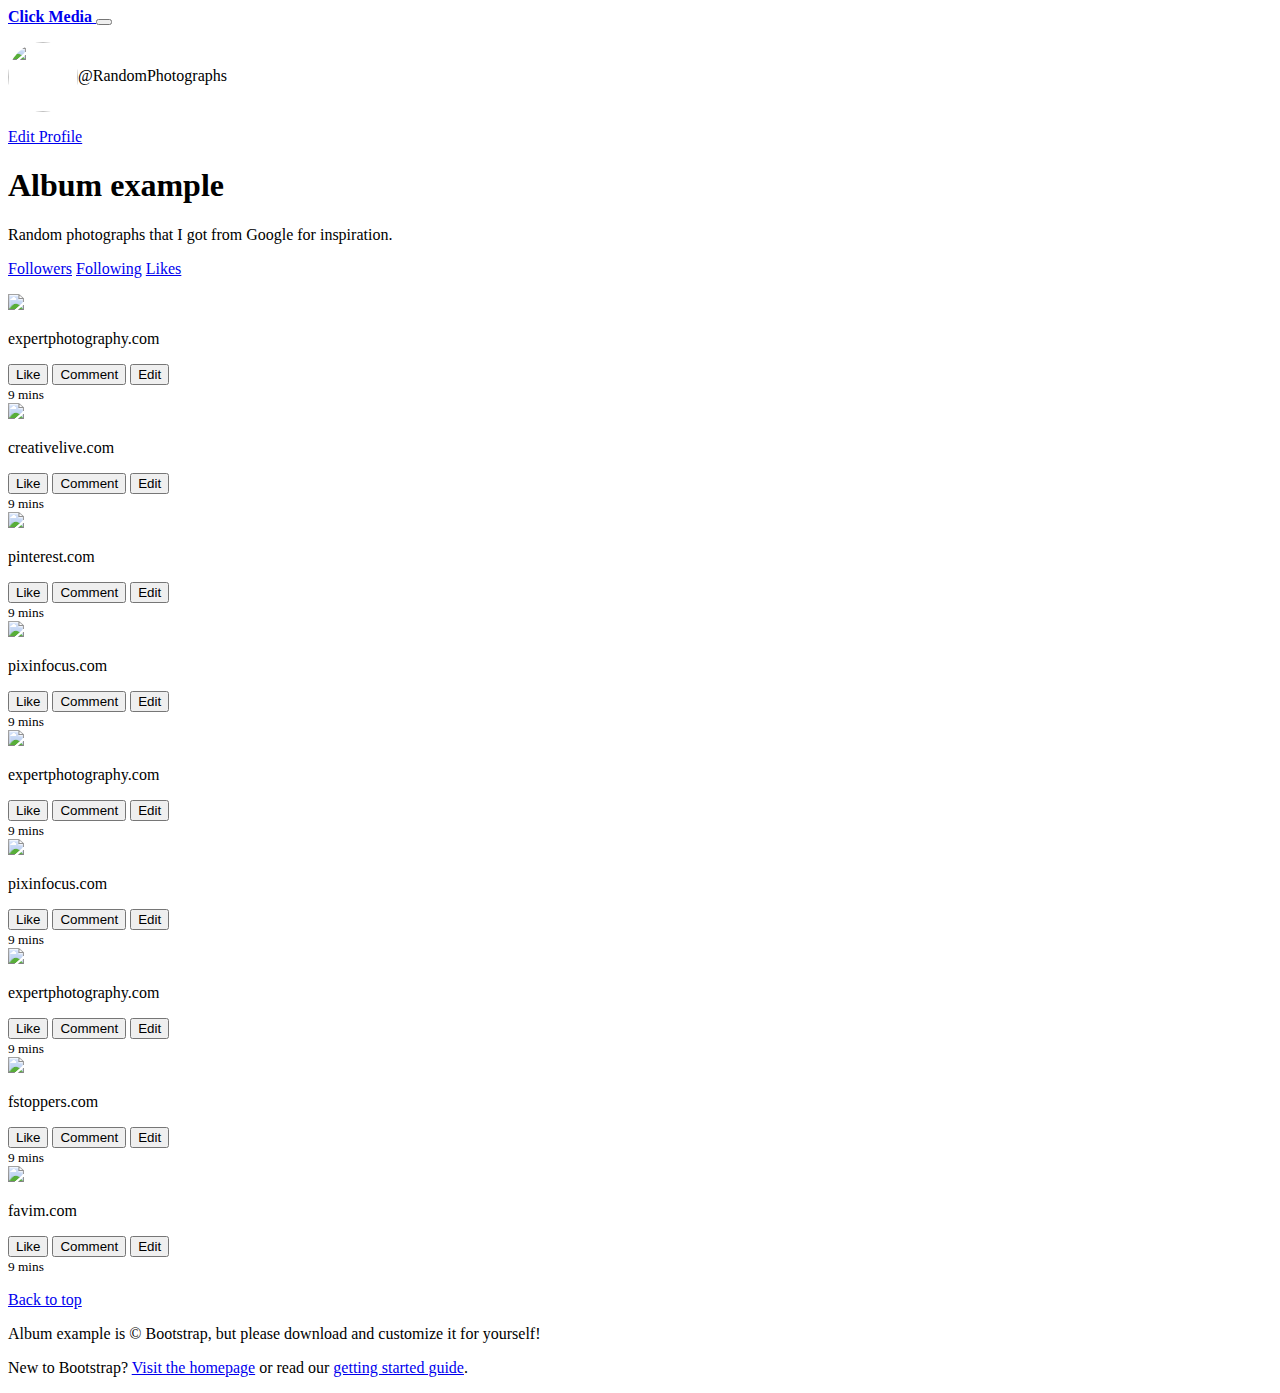
==== socmedp/socmedpcreate.html @ df3805c6 "Update socmedpcreate.html" ====
<!DOCTYPE html>
<!-- saved from url=(0050)https://getbootstrap.com/docs/4.5/examples/album/# -->
<html lang="en">
	<head>
		<meta http-equiv="Content-Type" content="text/html; charset=UTF-8">
    	<meta name="viewport" content="width=device-width, initial-scale=1, shrink-to-fit=no">
		<link href="https://ZennithYattare.github.io/socmedp/css/bootstrap.min.css" rel="stylesheet">
		<style>
			.bd-placeholder-img 
			{
				font-size: 1.125rem;
				text-anchor: middle;
				-webkit-user-select: none;
				-moz-user-select: none;
				-ms-user-select: none;
				user-select: none;
			}

			@media (min-width: 768px) 
			{
				.bd-placeholder-img-lg 
				{
					font-size: 3.5rem;
				}
			}
			.borderimage
			{
				border-radius: 50%!important;
			}
		</style>

<link href="https://ZennithYattare.github.io/socmedp/css/album.css" rel="stylesheet">
	</head>
  <body>
  </div>
  <div class="navbar navbar-dark bg-dark shadow-sm">
    <div class="container d-flex justify-content-between">
      <a href="https://getbootstrap.com/docs/4.5/examples/album/#" class="navbar-brand d-flex align-items-center">
        <strong>Click Media</strong>
      </a>
      <button class="navbar-toggler collapsed" type="button" data-toggle="collapse" data-target="#navbarHeader" aria-controls="navbarHeader" aria-expanded="false" aria-label="Toggle navigation">
        <span class="navbar-toggler-icon"></span>
      </button>
    </div>
  </div>
</header>

<main role="main">

  <section class="jumbotron text-center">
    <div class="container">
      <p><img class="borderimage mr-2" src="https://ZennithYattare.github.io/socmedp/images/cat.jpg" width="70" height="70" style="vertical-align:middle">@RandomPhotographs</p>	    
      <p>
        <a href="https://getbootstrap.com/docs/4.5/examples/album/#" class="btn btn-primary my-2">Edit Profile</a>
      </p> 
      <h1>Album example</h1>
      <p class="lead text-muted">Random photographs that I got from Google for inspiration.</p>
      <p>
         <a href="https://getbootstrap.com/docs/4.5/examples/album/#" class="btn btn-secondary my-2">Followers</a>
         <a href="https://getbootstrap.com/docs/4.5/examples/album/#" class="btn btn-secondary my-2">Following</a>
         <a href="https://getbootstrap.com/docs/4.5/examples/album/#" class="btn btn-secondary my-2">Likes</a>
      </p>
    </div>
  </section>

  <div class="album py-5 bg-light">
    <div class="container">

      <div class="row">
        <div class="col-md-4">
          <div class="card mb-4 shadow-sm">
            <img src="https://drive.google.com/thumbnail?id=1Z4MCaLCmN-KM7TWzVC6ep9P2SIWOM25d">
            <div class="card-body">
              <p class="card-text">expertphotography.com</p>
              <div class="d-flex justify-content-between align-items-center">
                <div class="btn-group">
                  <button type="button" class="btn btn-sm btn-outline-secondary">Like</button>
                  <button type="button" class="btn btn-sm btn-outline-secondary">Comment</button>
                  <button type="button" class="btn btn-sm btn-outline-secondary">Edit</button>
                </div>
                <small class="text-muted">9 mins</small>
              </div>
            </div>
          </div>
        </div>
        <div class="col-md-4">
          <div class="card mb-4 shadow-sm">
             <img src="https://drive.google.com/thumbnail?id=1ln7F458Y2n1d402YDNzf7BSQOJLTUqEK">
            <div class="card-body">
              <p class="card-text">creativelive.com</p>
              <div class="d-flex justify-content-between align-items-center">
                <div class="btn-group">
                  <button type="button" class="btn btn-sm btn-outline-secondary">Like</button>
                  <button type="button" class="btn btn-sm btn-outline-secondary">Comment</button>
                  <button type="button" class="btn btn-sm btn-outline-secondary">Edit</button>
                </div>
                <small class="text-muted">9 mins</small>
              </div>
            </div>
          </div>
        </div>
        <div class="col-md-4">
          <div class="card mb-4 shadow-sm">
            <img src="https://drive.google.com/thumbnail?id=1nmCkiaFQQUEnw0sKA6WJiN_HvvyOZsyU">
            <div class="card-body">
              <p class="card-text">pinterest.com</p>
              <div class="d-flex justify-content-between align-items-center">
                <div class="btn-group">
                  <button type="button" class="btn btn-sm btn-outline-secondary">Like</button>
                  <button type="button" class="btn btn-sm btn-outline-secondary">Comment</button>
                  <button type="button" class="btn btn-sm btn-outline-secondary">Edit</button>
                </div>
                <small class="text-muted">9 mins</small>
              </div>
            </div>
          </div>
        </div>

        <div class="col-md-4">
          <div class="card mb-4 shadow-sm">
            <img src="https://drive.google.com/thumbnail?id=1yqMq5kI4Y2EYdeYE93K3R6QTsBEaWLiG">
            <div class="card-body">
              <p class="card-text">pixinfocus.com</p>
              <div class="d-flex justify-content-between align-items-center">
                <div class="btn-group">
                  <button type="button" class="btn btn-sm btn-outline-secondary">Like</button>
                  <button type="button" class="btn btn-sm btn-outline-secondary">Comment</button>
                  <button type="button" class="btn btn-sm btn-outline-secondary">Edit</button>
                </div>
                <small class="text-muted">9 mins</small>
              </div>
            </div>
          </div>
        </div>
        <div class="col-md-4">
          <div class="card mb-4 shadow-sm">
            <img src="https://drive.google.com/thumbnail?id=1T4wrw8zUQtWNR6bzjuUVWZN1qUu89nm3">
            <div class="card-body">
              <p class="card-text">expertphotography.com</p>
              <div class="d-flex justify-content-between align-items-center">
                <div class="btn-group">
                  <button type="button" class="btn btn-sm btn-outline-secondary">Like</button>
                  <button type="button" class="btn btn-sm btn-outline-secondary">Comment</button>
                  <button type="button" class="btn btn-sm btn-outline-secondary">Edit</button>
                </div>
                <small class="text-muted">9 mins</small>
              </div>
            </div>
          </div>
        </div>
        <div class="col-md-4">
          <div class="card mb-4 shadow-sm">
            <img src="https://drive.google.com/thumbnail?id=1dWngOGj4j5wAnFqO7e16cSnu4hBCpvis">
            <div class="card-body">
              <p class="card-text">pixinfocus.com</p>
              <div class="d-flex justify-content-between align-items-center">
                <div class="btn-group">
                  <button type="button" class="btn btn-sm btn-outline-secondary">Like</button>
                  <button type="button" class="btn btn-sm btn-outline-secondary">Comment</button>
                  <button type="button" class="btn btn-sm btn-outline-secondary">Edit</button>
                </div>
                <small class="text-muted">9 mins</small>
              </div>
            </div>
          </div>
        </div>

        <div class="col-md-4">
          <div class="card mb-4 shadow-sm">
            <img src="https://drive.google.com/thumbnail?id=1FT_N0lCHP91zkRFxRJ7bOCqSo1TU-Do9">
            <div class="card-body">
              <p class="card-text">expertphotography.com</p>
              <div class="d-flex justify-content-between align-items-center">
                <div class="btn-group">
                  <button type="button" class="btn btn-sm btn-outline-secondary">Like</button>
                  <button type="button" class="btn btn-sm btn-outline-secondary">Comment</button>
                  <button type="button" class="btn btn-sm btn-outline-secondary">Edit</button>
                </div>
                <small class="text-muted">9 mins</small>
              </div>
            </div>
          </div>
        </div>
        <div class="col-md-4">
          <div class="card mb-4 shadow-sm">
            <img src="https://drive.google.com/thumbnail?id=1FLEQAotAFwbRdayMaibCANW3gtIp2xvN">
            <div class="card-body">
              <p class="card-text">fstoppers.com</p>
              <div class="d-flex justify-content-between align-items-center">
                <div class="btn-group">
                  <button type="button" class="btn btn-sm btn-outline-secondary">Like</button>
                  <button type="button" class="btn btn-sm btn-outline-secondary">Comment</button>
                  <button type="button" class="btn btn-sm btn-outline-secondary">Edit</button>
                </div>
                <small class="text-muted">9 mins</small>
              </div>
            </div>
          </div>
        </div>
        <div class="col-md-4">
          <div class="card mb-4 shadow-sm">
            <img src="https://drive.google.com/thumbnail?id=107ndd4iznRBs-WBV_AoanSvYU0ScSSpA">
            <div class="card-body">
              <p class="card-text">favim.com</p>
              <div class="d-flex justify-content-between align-items-center">
                <div class="btn-group">
                  <button type="button" class="btn btn-sm btn-outline-secondary">Like</button>
                  <button type="button" class="btn btn-sm btn-outline-secondary">Comment</button>
                  <button type="button" class="btn btn-sm btn-outline-secondary">Edit</button>
                </div>
                <small class="text-muted">9 mins</small>
              </div>
            </div>
          </div>
        </div>
      </div>
    </div>
  </div>

	</main>

		<footer class="text-muted">
		<div class="container">
		<p class="float-right">
		<a href="https://getbootstrap.com/docs/4.5/examples/album/#">Back to top</a>
		</p>
		<p>Album example is © Bootstrap, but please download and customize it for yourself!</p>
		<p>New to Bootstrap? <a href="https://getbootstrap.com/">Visit the homepage</a> or read our <a href="https://getbootstrap.com/docs/4.5/getting-started/introduction/">getting started guide</a>.</p>
		</div>
		</footer>
	</body>
</html>
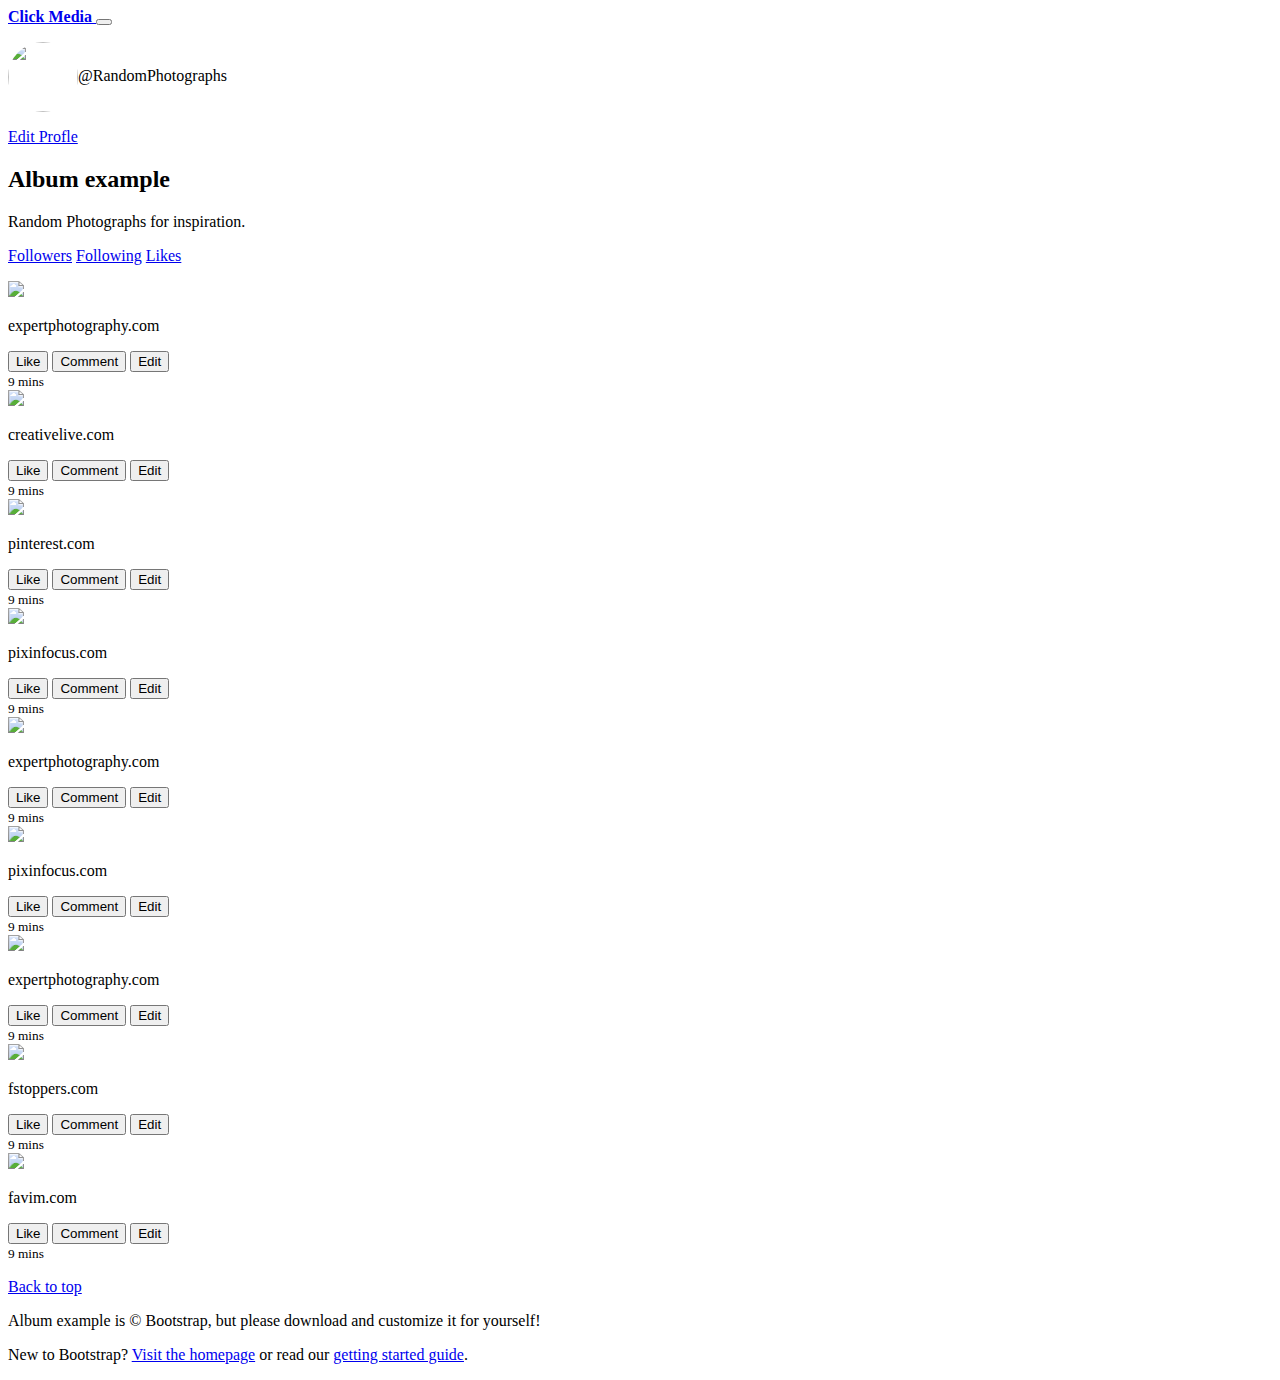
==== commit 81a979fd: "Update socmedpcreate.html" ====
--- a/socmedp/socmedpcreate.html
+++ b/socmedp/socmedpcreate.html
@@ -51,10 +51,10 @@
     <div class="container">
       <p><img class="borderimage mr-2" src="https://ZennithYattare.github.io/socmedp/images/cat.jpg" width="70" height="70" style="vertical-align:middle">@RandomPhotographs</p>	    
       <p>
-        <a href="https://getbootstrap.com/docs/4.5/examples/album/#" class="btn btn-primary my-2">Edit Profile</a>
-      </p> 
-      <h1>Album example</h1>
-      <p class="lead text-muted">Random photographs that I got from Google for inspiration.</p>
+	  <a href="https://getbootstrap.com/docs/4.5/examples/album/#" class="btn btn-secondary my-2">Edit Profle</a>
+	    </p>
+      <h2>Album example</h2>
+      <p class="lead text-muted">Random Photographs for inspiration.</p>
       <p>
          <a href="https://getbootstrap.com/docs/4.5/examples/album/#" class="btn btn-secondary my-2">Followers</a>
          <a href="https://getbootstrap.com/docs/4.5/examples/album/#" class="btn btn-secondary my-2">Following</a>
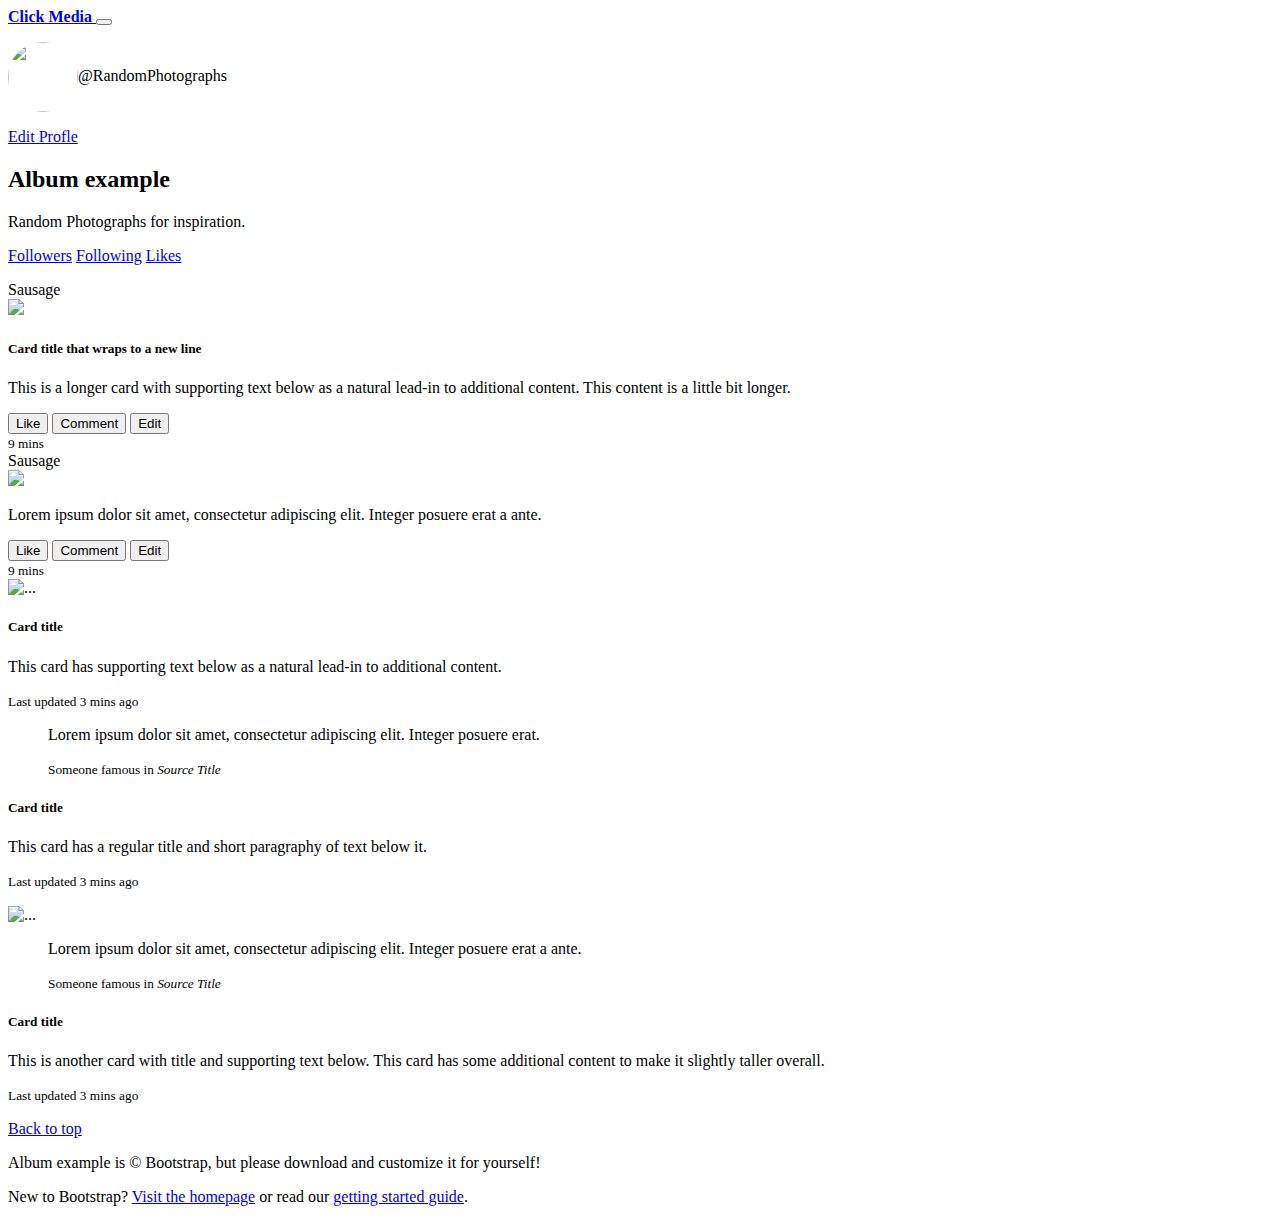
==== commit 30eb9470: "Update socmedpcreate.html" ====
--- a/socmedp/socmedpcreate.html
+++ b/socmedp/socmedpcreate.html
@@ -4,7 +4,7 @@
 	<head>
 		<meta http-equiv="Content-Type" content="text/html; charset=UTF-8">
     	<meta name="viewport" content="width=device-width, initial-scale=1, shrink-to-fit=no">
-		<link href="https://ZennithYattare.github.io/socmedp/css/bootstrap.min.css" rel="stylesheet">
+		<link href="https://ZennithYattare.github.io/socmedp/css/bootstrap.css" rel="stylesheet">
 		<style>
 			.bd-placeholder-img 
 			{
@@ -27,6 +27,19 @@
 			{
 				border-radius: 50%!important;
 			}
+			.image
+			{
+				width: 100%;
+				height: auto;
+			}
+			.img 
+			{
+				height: 100%;
+				width: 100%;
+				max-height: 100vh;
+				max-width: 100vh;
+				object-fit: contain;
+			}
 		</style>
 
 <link href="https://ZennithYattare.github.io/socmedp/css/album.css" rel="stylesheet">
@@ -38,7 +51,7 @@
       <a href="https://getbootstrap.com/docs/4.5/examples/album/#" class="navbar-brand d-flex align-items-center">
         <strong>Click Media</strong>
       </a>
-      <button class="navbar-toggler collapsed" type="button" data-toggle="collapse" data-target="#navbarHeader" aria-controls="navbarHeader" aria-expanded="false" aria-label="Toggle navigation">
+      <button class="navbar-toggler collapsed" type="button">
         <span class="navbar-toggler-icon"></span>
       </button>
     </div>
@@ -63,16 +76,15 @@
     </div>
   </section>
 
-  <div class="album py-5 bg-light">
-    <div class="container">
-
-      <div class="row">
-        <div class="col-md-4">
-          <div class="card mb-4 shadow-sm">
-            <img src="https://drive.google.com/thumbnail?id=1Z4MCaLCmN-KM7TWzVC6ep9P2SIWOM25d">
-            <div class="card-body">
-              <p class="card-text">expertphotography.com</p>
-              <div class="d-flex justify-content-between align-items-center">
+	<div class="container">
+	<div class="card-columns">
+	  <div class="card">
+		<div class="card-header">Sausage</div>
+		<img src="https://images.unsplash.com/photo-1600594772709-2506295453e1?ixlib=rb-1.2.1&ixid=eyJhcHBfaWQiOjEyMDd9&auto=format&fit=crop&w=1073&q=80" class="card-img-top">
+		<div class="card-body">
+		  <h5 class="card-title">Card title that wraps to a new line</h5>
+		  <p class="card-text">This is a longer card with supporting text below as a natural lead-in to additional content. This content is a little bit longer.</p>
+		  <div class="d-flex justify-content-between align-items-center">
                 <div class="btn-group">
                   <button type="button" class="btn btn-sm btn-outline-secondary">Like</button>
                   <button type="button" class="btn btn-sm btn-outline-secondary">Comment</button>
@@ -80,15 +92,14 @@
                 </div>
                 <small class="text-muted">9 mins</small>
               </div>
-            </div>
-          </div>
-        </div>
-        <div class="col-md-4">
-          <div class="card mb-4 shadow-sm">
-             <img src="https://drive.google.com/thumbnail?id=1ln7F458Y2n1d402YDNzf7BSQOJLTUqEK">
-            <div class="card-body">
-              <p class="card-text">creativelive.com</p>
-              <div class="d-flex justify-content-between align-items-center">
+		</div>
+	  </div>
+	  <div class="card">
+	  <div class="card-header">Sausage</div>
+	  <img src="https://images.unsplash.com/photo-1600517928335-ed72d9459b10?ixlib=rb-1.2.1&ixid=eyJhcHBfaWQiOjEyMDd9&auto=format&fit=crop&w=1053&q=80" class="card-img-top">
+		<div class="card-body">
+		  <p class="card-text">Lorem ipsum dolor sit amet, consectetur adipiscing elit. Integer posuere erat a ante.</p>
+		  <div class="d-flex justify-content-between align-items-center">
                 <div class="btn-group">
                   <button type="button" class="btn btn-sm btn-outline-secondary">Like</button>
                   <button type="button" class="btn btn-sm btn-outline-secondary">Comment</button>
@@ -96,127 +107,55 @@
                 </div>
                 <small class="text-muted">9 mins</small>
               </div>
-            </div>
-          </div>
-        </div>
-        <div class="col-md-4">
-          <div class="card mb-4 shadow-sm">
-            <img src="https://drive.google.com/thumbnail?id=1nmCkiaFQQUEnw0sKA6WJiN_HvvyOZsyU">
-            <div class="card-body">
-              <p class="card-text">pinterest.com</p>
-              <div class="d-flex justify-content-between align-items-center">
-                <div class="btn-group">
-                  <button type="button" class="btn btn-sm btn-outline-secondary">Like</button>
-                  <button type="button" class="btn btn-sm btn-outline-secondary">Comment</button>
-                  <button type="button" class="btn btn-sm btn-outline-secondary">Edit</button>
-                </div>
-                <small class="text-muted">9 mins</small>
-              </div>
-            </div>
-          </div>
-        </div>
-
-        <div class="col-md-4">
-          <div class="card mb-4 shadow-sm">
-            <img src="https://drive.google.com/thumbnail?id=1yqMq5kI4Y2EYdeYE93K3R6QTsBEaWLiG">
-            <div class="card-body">
-              <p class="card-text">pixinfocus.com</p>
-              <div class="d-flex justify-content-between align-items-center">
-                <div class="btn-group">
-                  <button type="button" class="btn btn-sm btn-outline-secondary">Like</button>
-                  <button type="button" class="btn btn-sm btn-outline-secondary">Comment</button>
-                  <button type="button" class="btn btn-sm btn-outline-secondary">Edit</button>
-                </div>
-                <small class="text-muted">9 mins</small>
-              </div>
-            </div>
-          </div>
-        </div>
-        <div class="col-md-4">
-          <div class="card mb-4 shadow-sm">
-            <img src="https://drive.google.com/thumbnail?id=1T4wrw8zUQtWNR6bzjuUVWZN1qUu89nm3">
-            <div class="card-body">
-              <p class="card-text">expertphotography.com</p>
-              <div class="d-flex justify-content-between align-items-center">
-                <div class="btn-group">
-                  <button type="button" class="btn btn-sm btn-outline-secondary">Like</button>
-                  <button type="button" class="btn btn-sm btn-outline-secondary">Comment</button>
-                  <button type="button" class="btn btn-sm btn-outline-secondary">Edit</button>
-                </div>
-                <small class="text-muted">9 mins</small>
-              </div>
-            </div>
-          </div>
-        </div>
-        <div class="col-md-4">
-          <div class="card mb-4 shadow-sm">
-            <img src="https://drive.google.com/thumbnail?id=1dWngOGj4j5wAnFqO7e16cSnu4hBCpvis">
-            <div class="card-body">
-              <p class="card-text">pixinfocus.com</p>
-              <div class="d-flex justify-content-between align-items-center">
-                <div class="btn-group">
-                  <button type="button" class="btn btn-sm btn-outline-secondary">Like</button>
-                  <button type="button" class="btn btn-sm btn-outline-secondary">Comment</button>
-                  <button type="button" class="btn btn-sm btn-outline-secondary">Edit</button>
-                </div>
-                <small class="text-muted">9 mins</small>
-              </div>
-            </div>
-          </div>
-        </div>
-
-        <div class="col-md-4">
-          <div class="card mb-4 shadow-sm">
-            <img src="https://drive.google.com/thumbnail?id=1FT_N0lCHP91zkRFxRJ7bOCqSo1TU-Do9">
-            <div class="card-body">
-              <p class="card-text">expertphotography.com</p>
-              <div class="d-flex justify-content-between align-items-center">
-                <div class="btn-group">
-                  <button type="button" class="btn btn-sm btn-outline-secondary">Like</button>
-                  <button type="button" class="btn btn-sm btn-outline-secondary">Comment</button>
-                  <button type="button" class="btn btn-sm btn-outline-secondary">Edit</button>
-                </div>
-                <small class="text-muted">9 mins</small>
-              </div>
-            </div>
-          </div>
-        </div>
-        <div class="col-md-4">
-          <div class="card mb-4 shadow-sm">
-            <img src="https://drive.google.com/thumbnail?id=1FLEQAotAFwbRdayMaibCANW3gtIp2xvN">
-            <div class="card-body">
-              <p class="card-text">fstoppers.com</p>
-              <div class="d-flex justify-content-between align-items-center">
-                <div class="btn-group">
-                  <button type="button" class="btn btn-sm btn-outline-secondary">Like</button>
-                  <button type="button" class="btn btn-sm btn-outline-secondary">Comment</button>
-                  <button type="button" class="btn btn-sm btn-outline-secondary">Edit</button>
-                </div>
-                <small class="text-muted">9 mins</small>
-              </div>
-            </div>
-          </div>
-        </div>
-        <div class="col-md-4">
-          <div class="card mb-4 shadow-sm">
-            <img src="https://drive.google.com/thumbnail?id=107ndd4iznRBs-WBV_AoanSvYU0ScSSpA">
-            <div class="card-body">
-              <p class="card-text">favim.com</p>
-              <div class="d-flex justify-content-between align-items-center">
-                <div class="btn-group">
-                  <button type="button" class="btn btn-sm btn-outline-secondary">Like</button>
-                  <button type="button" class="btn btn-sm btn-outline-secondary">Comment</button>
-                  <button type="button" class="btn btn-sm btn-outline-secondary">Edit</button>
-                </div>
-                <small class="text-muted">9 mins</small>
-              </div>
-            </div>
-          </div>
-        </div>
-      </div>
-    </div>
-  </div>
-
+		</div>
+	  </div>
+	  <div class="card">
+		<img src="https://images.unsplash.com/photo-1600509737644-aa99045ffa18?ixlib=rb-1.2.1&ixid=eyJhcHBfaWQiOjEyMDd9&auto=format&fit=crop&w=634&q=80" class="card-img-top" alt="...">
+		<div class="card-body">
+		  <h5 class="card-title">Card title</h5>
+		  <p class="card-text">This card has supporting text below as a natural lead-in to additional content.</p>
+		  <p class="card-text"><small class="text-muted">Last updated 3 mins ago</small></p>
+		</div>
+	  </div>
+	  <div class="card bg-primary text-white text-center p-3">
+		<blockquote class="blockquote mb-0">
+		  <p>Lorem ipsum dolor sit amet, consectetur adipiscing elit. Integer posuere erat.</p>
+		  <footer class="blockquote-footer text-white">
+			<small>
+			  Someone famous in <cite title="Source Title">Source Title</cite>
+			</small>
+		  </footer>
+		</blockquote>
+	  </div>
+	  <div class="card text-center">
+		<div class="card-body">
+		  <h5 class="card-title">Card title</h5>
+		  <p class="card-text">This card has a regular title and short paragraphy of text below it.</p>
+		  <p class="card-text"><small class="text-muted">Last updated 3 mins ago</small></p>
+		</div>
+	  </div>
+	  <div class="card">
+		<img src="..." class="card-img-top" alt="...">
+	  </div>
+	  <div class="card p-3 text-right">
+		<blockquote class="blockquote mb-0">
+		  <p>Lorem ipsum dolor sit amet, consectetur adipiscing elit. Integer posuere erat a ante.</p>
+		  <footer class="blockquote-footer">
+			<small class="text-muted">
+			  Someone famous in <cite title="Source Title">Source Title</cite>
+			</small>
+		  </footer>
+		</blockquote>
+	  </div>
+	  <div class="card">
+		<div class="card-body">
+		  <h5 class="card-title">Card title</h5>
+		  <p class="card-text">This is another card with title and supporting text below. This card has some additional content to make it slightly taller overall.</p>
+		  <p class="card-text"><small class="text-muted">Last updated 3 mins ago</small></p>
+		</div>
+	  </div>
+	</div>
+	</div>
 	</main>
 
 		<footer class="text-muted">
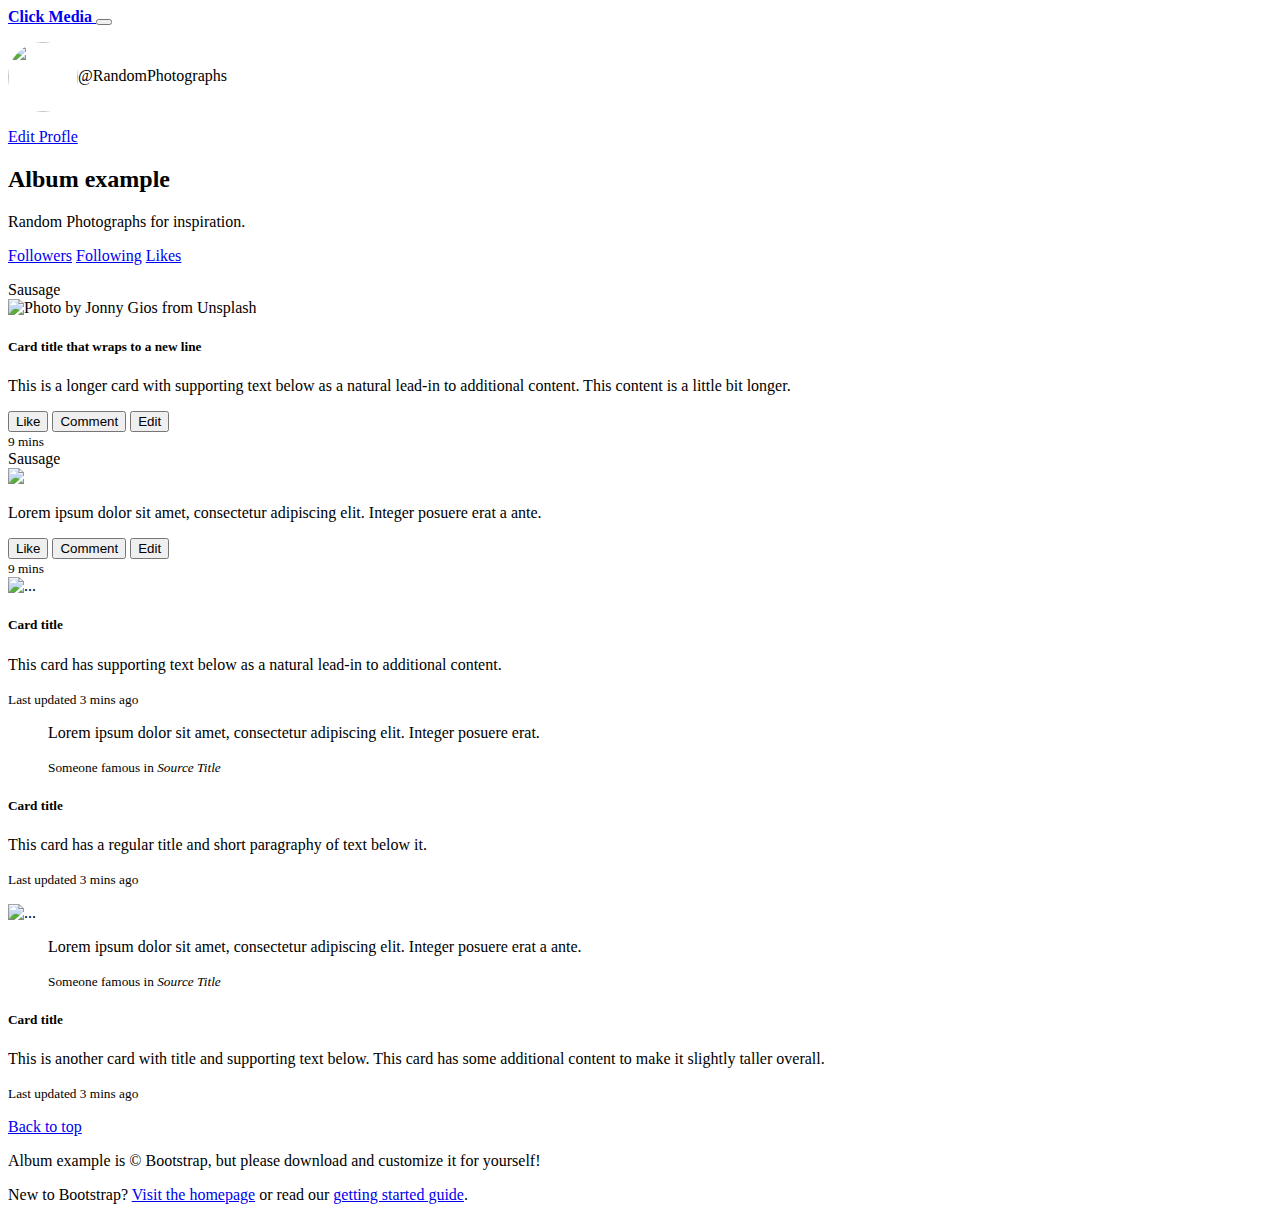
==== commit f0507e5d: "Update socmedpcreate.html" ====
--- a/socmedp/socmedpcreate.html
+++ b/socmedp/socmedpcreate.html
@@ -79,8 +79,8 @@
 	<div class="container">
 	<div class="card-columns">
 	  <div class="card">
-		<div class="card-header">Sausage</div>
-		<img src="https://images.unsplash.com/photo-1600594772709-2506295453e1?ixlib=rb-1.2.1&ixid=eyJhcHBfaWQiOjEyMDd9&auto=format&fit=crop&w=1073&q=80" class="card-img-top">
+		<div class="card-header bg-info">Sausage</div>
+		<img src="https://raw.githubusercontent.com/ZennithYattare/ZennithYattare.github.io/master/socmedp/images/jonny-gios-CtdZoTpP6wE-unsplash.jpg" class="card-img-top" alt="Photo by Jonny Gios from Unsplash">
 		<div class="card-body">
 		  <h5 class="card-title">Card title that wraps to a new line</h5>
 		  <p class="card-text">This is a longer card with supporting text below as a natural lead-in to additional content. This content is a little bit longer.</p>
@@ -96,7 +96,7 @@
 	  </div>
 	  <div class="card">
 	  <div class="card-header">Sausage</div>
-	  <img src="https://images.unsplash.com/photo-1600517928335-ed72d9459b10?ixlib=rb-1.2.1&ixid=eyJhcHBfaWQiOjEyMDd9&auto=format&fit=crop&w=1053&q=80" class="card-img-top">
+	  <img src="https://raw.githubusercontent.com/ZennithYattare/ZennithYattare.github.io/master/socmedp/images/sebastian-knoll-NQtSWITtowE-unsplash.jpg" class="card-img-top">
 		<div class="card-body">
 		  <p class="card-text">Lorem ipsum dolor sit amet, consectetur adipiscing elit. Integer posuere erat a ante.</p>
 		  <div class="d-flex justify-content-between align-items-center">
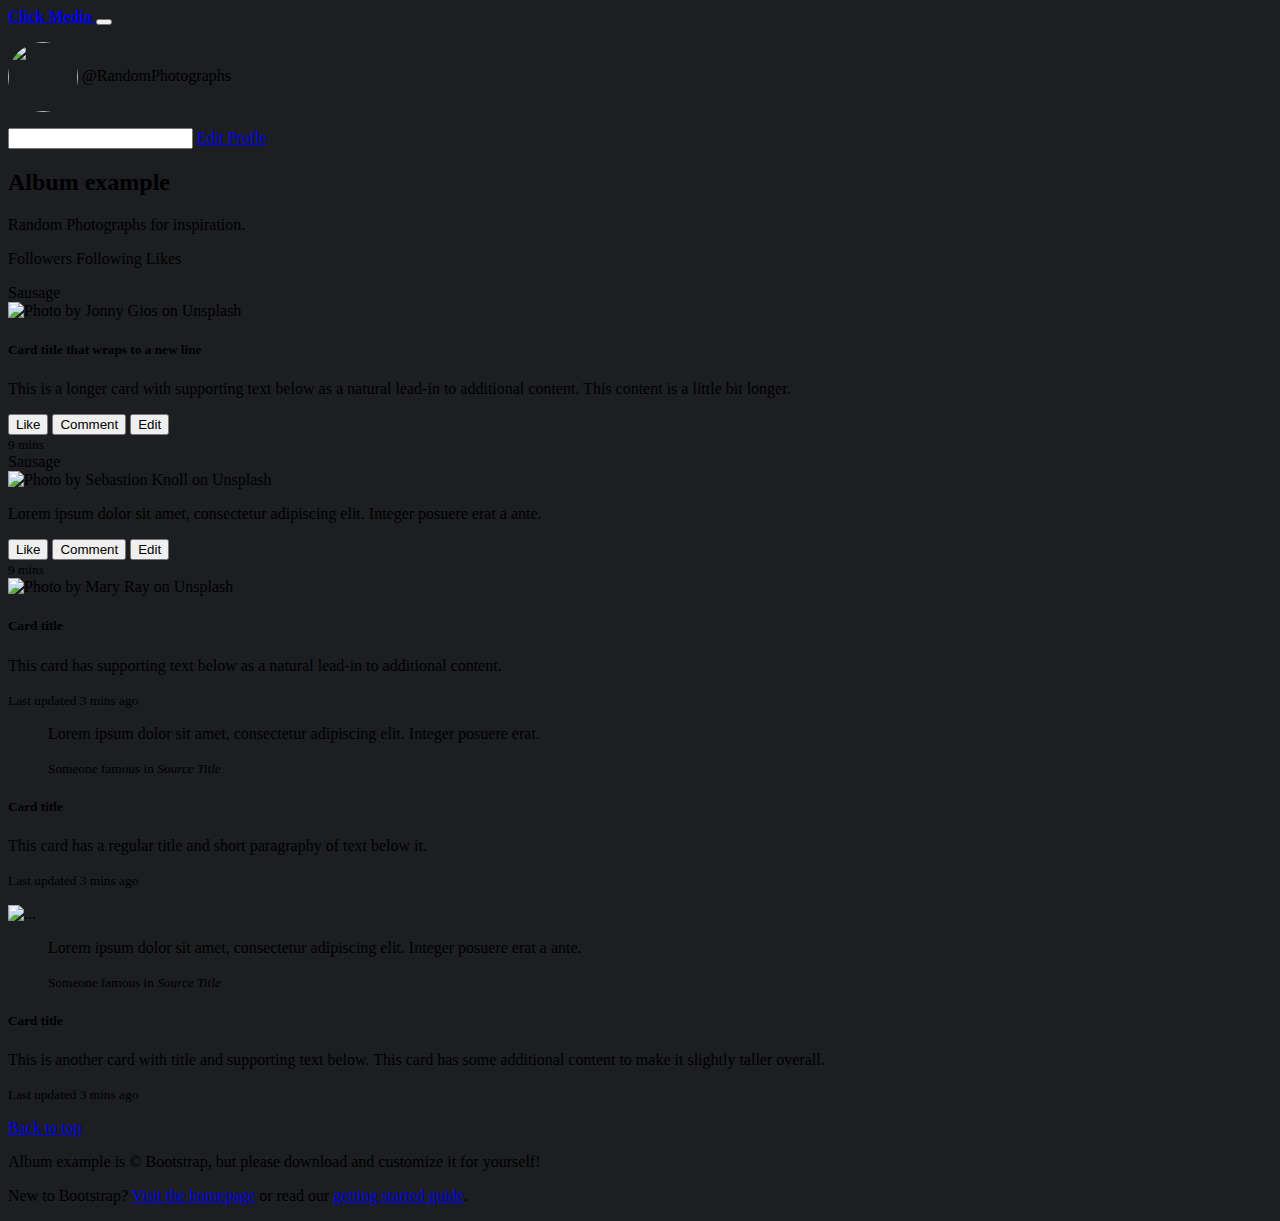
==== commit e0284813: "Update socmedpcreate.html" ====
--- a/socmedp/socmedpcreate.html
+++ b/socmedp/socmedpcreate.html
@@ -5,6 +5,7 @@
 		<meta http-equiv="Content-Type" content="text/html; charset=UTF-8">
     	<meta name="viewport" content="width=device-width, initial-scale=1, shrink-to-fit=no">
 		<link href="https://ZennithYattare.github.io/socmedp/css/bootstrap.css" rel="stylesheet">
+		<link href="https://ZennithYattare.github.io/socmedp/css/album.css" rel="stylesheet">
 		<style>
 			.bd-placeholder-img 
 			{
@@ -27,97 +28,93 @@
 			{
 				border-radius: 50%!important;
 			}
-			.image
+			.bgcolor
 			{
-				width: 100%;
-				height: auto;
+				background-color: #1c1e21;
 			}
-			.img 
+			.cardtext
 			{
-				height: 100%;
-				width: 100%;
-				max-height: 100vh;
-				max-width: 100vh;
-				object-fit: contain;
-			}
+				color: #FAFAFA;
+			{
 		</style>
+	</head>
+  
+	<body class="bgcolor">
+		<div class="navbar navbar-dark bg-dark shadow-sm">
+			<div class="container d-flex justify-content-between">
+				<a href="https://github.com/ZennithYattare/ZennithYattare.github.io/tree/master/socmedp" class="navbar-brand d-flex align-items-center">
+					<strong>Click Media</strong>
+				</a>
+				<button class="navbar-toggler collapsed" type="button">
+					<span class="navbar-toggler-icon"></span>
+				</button>
+			</div>
+		</div>
 
-<link href="https://ZennithYattare.github.io/socmedp/css/album.css" rel="stylesheet">
-	</head>
-  <body>
-  </div>
-  <div class="navbar navbar-dark bg-dark shadow-sm">
-    <div class="container d-flex justify-content-between">
-      <a href="https://getbootstrap.com/docs/4.5/examples/album/#" class="navbar-brand d-flex align-items-center">
-        <strong>Click Media</strong>
-      </a>
-      <button class="navbar-toggler collapsed" type="button">
-        <span class="navbar-toggler-icon"></span>
-      </button>
-    </div>
-  </div>
-</header>
+		<main role="main">
+			<section class="jumbotron text-center bgcolor">
+			<div class="container">
+				<p>
+					<img class="borderimage mr-2" src="https://ZennithYattare.github.io/socmedp/images/cat.jpg" width="70" height="70" style="vertical-align:middle">
+					@RandomPhotographs
+				</p>	    
+				<p>
+					<input type="text">
+					<a href="https://github.com/ZennithYattare/ZennithYattare.github.io/tree/master/socmedp" class="btn btn-secondary my-2">Edit Profle</a>
+				</p>
+				<h2>Album example</h2>
+				<p class="lead text-muted">Random Photographs for inspiration.</p>
+				<p>
+					 <a class="btn btn-secondary my-2">Followers</a>
+					 <a class="btn btn-secondary my-2">Following</a>
+					 <a class="btn btn-secondary my-2">Likes</a>
+				</p>
+			</div>
+			</section>
 
-<main role="main">
-
-  <section class="jumbotron text-center">
-    <div class="container">
-      <p><img class="borderimage mr-2" src="https://ZennithYattare.github.io/socmedp/images/cat.jpg" width="70" height="70" style="vertical-align:middle">@RandomPhotographs</p>	    
-      <p>
-	  <a href="https://getbootstrap.com/docs/4.5/examples/album/#" class="btn btn-secondary my-2">Edit Profle</a>
-	    </p>
-      <h2>Album example</h2>
-      <p class="lead text-muted">Random Photographs for inspiration.</p>
-      <p>
-         <a href="https://getbootstrap.com/docs/4.5/examples/album/#" class="btn btn-secondary my-2">Followers</a>
-         <a href="https://getbootstrap.com/docs/4.5/examples/album/#" class="btn btn-secondary my-2">Following</a>
-         <a href="https://getbootstrap.com/docs/4.5/examples/album/#" class="btn btn-secondary my-2">Likes</a>
-      </p>
-    </div>
-  </section>
-
-	<div class="container">
-	<div class="card-columns">
-	  <div class="card">
-		<div class="card-header bg-info">Sausage</div>
-		<img src="https://raw.githubusercontent.com/ZennithYattare/ZennithYattare.github.io/master/socmedp/images/jonny-gios-CtdZoTpP6wE-unsplash.jpg" class="card-img-top" alt="Photo by Jonny Gios from Unsplash">
-		<div class="card-body">
-		  <h5 class="card-title">Card title that wraps to a new line</h5>
-		  <p class="card-text">This is a longer card with supporting text below as a natural lead-in to additional content. This content is a little bit longer.</p>
-		  <div class="d-flex justify-content-between align-items-center">
-                <div class="btn-group">
-                  <button type="button" class="btn btn-sm btn-outline-secondary">Like</button>
-                  <button type="button" class="btn btn-sm btn-outline-secondary">Comment</button>
-                  <button type="button" class="btn btn-sm btn-outline-secondary">Edit</button>
-                </div>
-                <small class="text-muted">9 mins</small>
-              </div>
-		</div>
-	  </div>
-	  <div class="card">
-	  <div class="card-header">Sausage</div>
-	  <img src="https://raw.githubusercontent.com/ZennithYattare/ZennithYattare.github.io/master/socmedp/images/sebastian-knoll-NQtSWITtowE-unsplash.jpg" class="card-img-top">
-		<div class="card-body">
-		  <p class="card-text">Lorem ipsum dolor sit amet, consectetur adipiscing elit. Integer posuere erat a ante.</p>
-		  <div class="d-flex justify-content-between align-items-center">
-                <div class="btn-group">
-                  <button type="button" class="btn btn-sm btn-outline-secondary">Like</button>
-                  <button type="button" class="btn btn-sm btn-outline-secondary">Comment</button>
-                  <button type="button" class="btn btn-sm btn-outline-secondary">Edit</button>
-                </div>
-                <small class="text-muted">9 mins</small>
-              </div>
-		</div>
-	  </div>
-	  <div class="card">
-		<img src="https://images.unsplash.com/photo-1600509737644-aa99045ffa18?ixlib=rb-1.2.1&ixid=eyJhcHBfaWQiOjEyMDd9&auto=format&fit=crop&w=634&q=80" class="card-img-top" alt="...">
+			<div class="container">
+				<div class="card-columns">
+					<div class="card bg-secondary">
+						<div class="card-header bg-info">Sausage</div>
+						<img src="https://raw.githubusercontent.com/ZennithYattare/ZennithYattare.github.io/master/socmedp/images/jonny-gios-CtdZoTpP6wE-unsplash.jpg" class="card-img-top" alt="Photo by Jonny Gios on Unsplash">
+						<div class="card-body">
+							<h5 class="card-title">Card title that wraps to a new line</h5>
+							<p class="card-text">This is a longer card with supporting text below as a natural lead-in to additional content. This content is a little bit longer.</p>
+							<div class="d-flex justify-content-between align-items-center">
+								<div class="btn-group">
+								  <button type="button" class="btn btn-sm btn-outline-secondary">Like</button>
+								  <button type="button" class="btn btn-sm btn-outline-secondary">Comment</button>
+								  <button type="button" class="btn btn-sm btn-outline-secondary">Edit</button>
+								</div>
+								<small class="text-muted">9 mins</small>
+							</div>
+						</div>
+					</div>
+	  
+					<div class="card bg-secondary">
+						<div class="card-header">Sausage</div>
+						<img src="https://raw.githubusercontent.com/ZennithYattare/ZennithYattare.github.io/master/socmedp/images/sebastian-knoll-NQtSWITtowE-unsplash.jpg" class="card-img-top" alt="Photo by Sebastion Knoll on Unsplash">
+						<div class="card-body">
+							<p class="card-text">Lorem ipsum dolor sit amet, consectetur adipiscing elit. Integer posuere erat a ante.</p>
+							<div class="d-flex justify-content-between align-items-center">
+								<div class="btn-group">
+									<button type="button" class="btn btn-sm btn-outline-secondary">Like</button>
+									<button type="button" class="btn btn-sm btn-outline-secondary">Comment</button>
+									<button type="button" class="btn btn-sm btn-outline-secondary">Edit</button>
+								</div>
+								<small class="text-muted">9 mins</small>
+							</div>
+						</div>
+					</div>
+	  <div class="card bg-secondary">
+		<img src="https://github.com/ZennithYattare/ZennithYattare.github.io/blob/master/socmedp/images/mary-ray-40PeNF4og5s-unsplash.jpg?raw=true" class="card-img-top" alt="Photo by Mary Ray on Unsplash">
 		<div class="card-body">
 		  <h5 class="card-title">Card title</h5>
 		  <p class="card-text">This card has supporting text below as a natural lead-in to additional content.</p>
 		  <p class="card-text"><small class="text-muted">Last updated 3 mins ago</small></p>
 		</div>
 	  </div>
-	  <div class="card bg-primary text-white text-center p-3">
+	  <div class="card bg-secondary text-white text-center p-3">
 		<blockquote class="blockquote mb-0">
 		  <p>Lorem ipsum dolor sit amet, consectetur adipiscing elit. Integer posuere erat.</p>
 		  <footer class="blockquote-footer text-white">
@@ -127,17 +124,17 @@
 		  </footer>
 		</blockquote>
 	  </div>
-	  <div class="card text-center">
+	  <div class="card bg-secondary text-center">
 		<div class="card-body">
 		  <h5 class="card-title">Card title</h5>
 		  <p class="card-text">This card has a regular title and short paragraphy of text below it.</p>
 		  <p class="card-text"><small class="text-muted">Last updated 3 mins ago</small></p>
 		</div>
 	  </div>
-	  <div class="card">
+	  <div class="card bg-secondary">
 		<img src="..." class="card-img-top" alt="...">
 	  </div>
-	  <div class="card p-3 text-right">
+	  <div class="card bg-secondary p-3 text-right">
 		<blockquote class="blockquote mb-0">
 		  <p>Lorem ipsum dolor sit amet, consectetur adipiscing elit. Integer posuere erat a ante.</p>
 		  <footer class="blockquote-footer">
@@ -147,7 +144,7 @@
 		  </footer>
 		</blockquote>
 	  </div>
-	  <div class="card">
+	  <div class="card bg-secondary">
 		<div class="card-body">
 		  <h5 class="card-title">Card title</h5>
 		  <p class="card-text">This is another card with title and supporting text below. This card has some additional content to make it slightly taller overall.</p>
@@ -158,10 +155,10 @@
 	</div>
 	</main>
 
-		<footer class="text-muted">
+<footer class="text-muted">
 		<div class="container">
 		<p class="float-right">
-		<a href="https://getbootstrap.com/docs/4.5/examples/album/#">Back to top</a>
+		<a href="https://zennithyattare.github.io/socmedp/socmedpcreate.html">Back to top</a>
 		</p>
 		<p>Album example is © Bootstrap, but please download and customize it for yourself!</p>
 		<p>New to Bootstrap? <a href="https://getbootstrap.com/">Visit the homepage</a> or read our <a href="https://getbootstrap.com/docs/4.5/getting-started/introduction/">getting started guide</a>.</p>
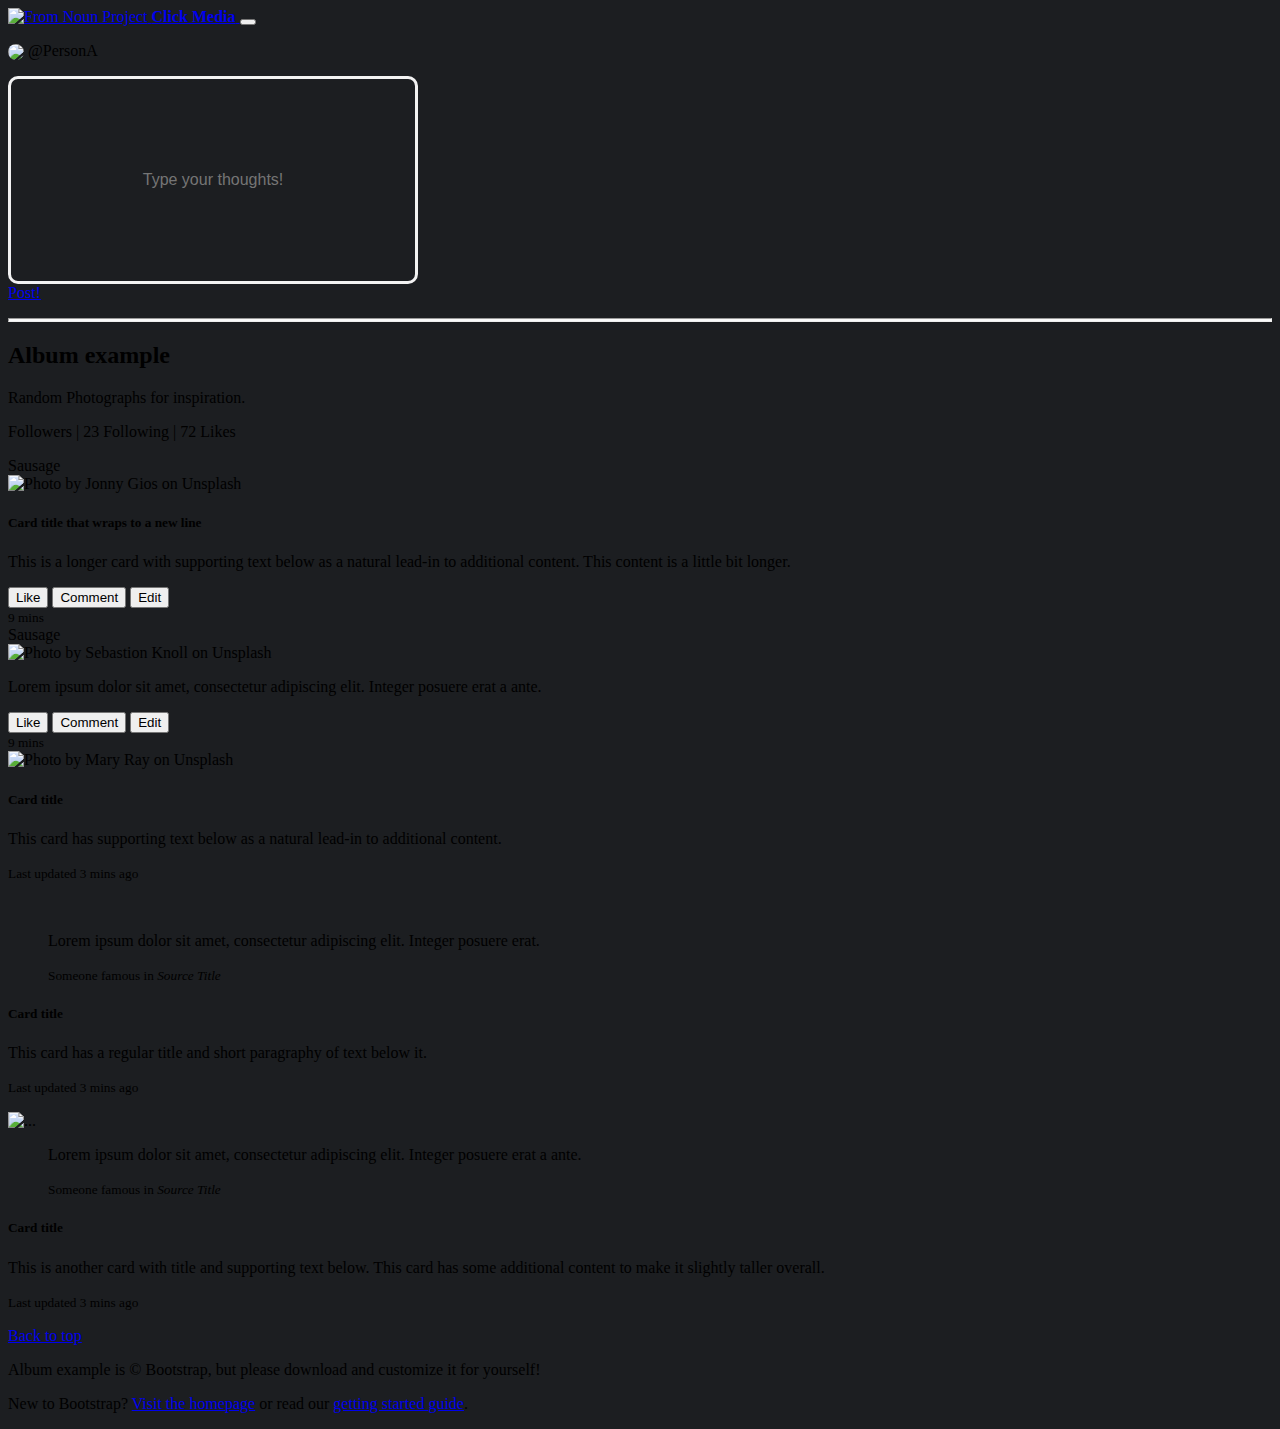
==== commit be5e62d5: "Update socmedpcreate.html" ====
--- a/socmedp/socmedpcreate.html
+++ b/socmedp/socmedpcreate.html
@@ -40,33 +40,38 @@
 	</head>
   
 	<body class="bgcolor">
-		<div class="navbar navbar-dark bg-dark shadow-sm">
-			<div class="container d-flex justify-content-between">
-				<a href="https://github.com/ZennithYattare/ZennithYattare.github.io/tree/master/socmedp" class="navbar-brand d-flex align-items-center">
-					<strong>Click Media</strong>
-				</a>
-				<button class="navbar-toggler collapsed" type="button">
-					<span class="navbar-toggler-icon"></span>
-				</button>
+		<header>
+			<div class="navbar navbar-dark bg-dark shadow-sm">
+				<div class="container d-flex justify-content-between">
+				
+					<a href="https://github.com/ZennithYattare/ZennithYattare.github.io/tree/master/socmedp" class="navbar-brand d-flex align-items-center">
+					<img class="mr-2" height="40px" src="https://raw.githubusercontent.com/ZennithYattare/ZennithYattare.github.io/master/socmedp/images/160062610033392493.png" title="From Noun Project">
+						<strong>Click Media</strong>
+					</a>
+					<button class="navbar-toggler collapsed" type="button">
+						<span class="navbar-toggler-icon"></span>
+					</button>
+				</div>
 			</div>
-		</div>
-
+		</header>
 		<main role="main">
 			<section class="jumbotron text-center bgcolor">
 			<div class="container">
 				<p>
-					<img class="borderimage mr-2" src="https://ZennithYattare.github.io/socmedp/images/cat.jpg" width="70" height="70" style="vertical-align:middle">
-					@RandomPhotographs
+					<img class="borderimage mr-2" src="https://ZennithYattare.github.io/socmedp/images/cat.jpg" width="auto" height="70px" style="vertical-align:middle">
+					@PersonA
 				</p>	    
 				<p>
-					<input type="text">
-					<a href="https://github.com/ZennithYattare/ZennithYattare.github.io/tree/master/socmedp" class="btn btn-secondary my-2">Edit Profle</a>
+					<input type="text" style="font-size:12pt; height:200px; width:400px; background:#1c1e21; 			border-color: #f2f2f2; border-width: 3px; border-style: solid; border-radius: 10px; text-align: center;" placeholder="Type your thoughts!">
+					<br>
+					<a href="https://github.com/ZennithYattare/ZennithYattare.github.io/tree/master/socmedp" class="btn btn-secondary my-2">Post!</a>
 				</p>
+				<hr style="height:2px; background: #FAFAFA;">
 				<h2>Album example</h2>
-				<p class="lead text-muted">Random Photographs for inspiration.</p>
+				<p>Random Photographs for inspiration.</p>
 				<p>
-					 <a class="btn btn-secondary my-2">Followers</a>
-					 <a class="btn btn-secondary my-2">Following</a>
+					 <a class="btn btn-secondary my-2">Followers | 23</a>
+					 <a class="btn btn-secondary my-2">Following | 72</a>
 					 <a class="btn btn-secondary my-2">Likes</a>
 				</p>
 			</div>
@@ -106,7 +111,7 @@
 							</div>
 						</div>
 					</div>
-	  <div class="card bg-secondary">
+					<div class="card bg-secondary">
 		<img src="https://github.com/ZennithYattare/ZennithYattare.github.io/blob/master/socmedp/images/mary-ray-40PeNF4og5s-unsplash.jpg?raw=true" class="card-img-top" alt="Photo by Mary Ray on Unsplash">
 		<div class="card-body">
 		  <h5 class="card-title">Card title</h5>
@@ -114,7 +119,8 @@
 		  <p class="card-text"><small class="text-muted">Last updated 3 mins ago</small></p>
 		</div>
 	  </div>
-	  <div class="card bg-secondary text-white text-center p-3">
+					<div class="card bg-secondary text-white text-center p-3">
+		<img src="">
 		<blockquote class="blockquote mb-0">
 		  <p>Lorem ipsum dolor sit amet, consectetur adipiscing elit. Integer posuere erat.</p>
 		  <footer class="blockquote-footer text-white">
@@ -124,17 +130,17 @@
 		  </footer>
 		</blockquote>
 	  </div>
-	  <div class="card bg-secondary text-center">
+					<div class="card bg-secondary text-center">
 		<div class="card-body">
 		  <h5 class="card-title">Card title</h5>
 		  <p class="card-text">This card has a regular title and short paragraphy of text below it.</p>
 		  <p class="card-text"><small class="text-muted">Last updated 3 mins ago</small></p>
 		</div>
 	  </div>
-	  <div class="card bg-secondary">
-		<img src="..." class="card-img-top" alt="...">
-	  </div>
-	  <div class="card bg-secondary p-3 text-right">
+					<div class="card bg-secondary">
+						<img src="..." class="card-img-top" alt="...">
+					</div>
+					<div class="card bg-secondary p-3 text-right">
 		<blockquote class="blockquote mb-0">
 		  <p>Lorem ipsum dolor sit amet, consectetur adipiscing elit. Integer posuere erat a ante.</p>
 		  <footer class="blockquote-footer">
@@ -144,14 +150,14 @@
 		  </footer>
 		</blockquote>
 	  </div>
-	  <div class="card bg-secondary">
+					<div class="card bg-secondary">
 		<div class="card-body">
 		  <h5 class="card-title">Card title</h5>
 		  <p class="card-text">This is another card with title and supporting text below. This card has some additional content to make it slightly taller overall.</p>
 		  <p class="card-text"><small class="text-muted">Last updated 3 mins ago</small></p>
 		</div>
 	  </div>
-	</div>
+				</div>
 	</div>
 	</main>
 
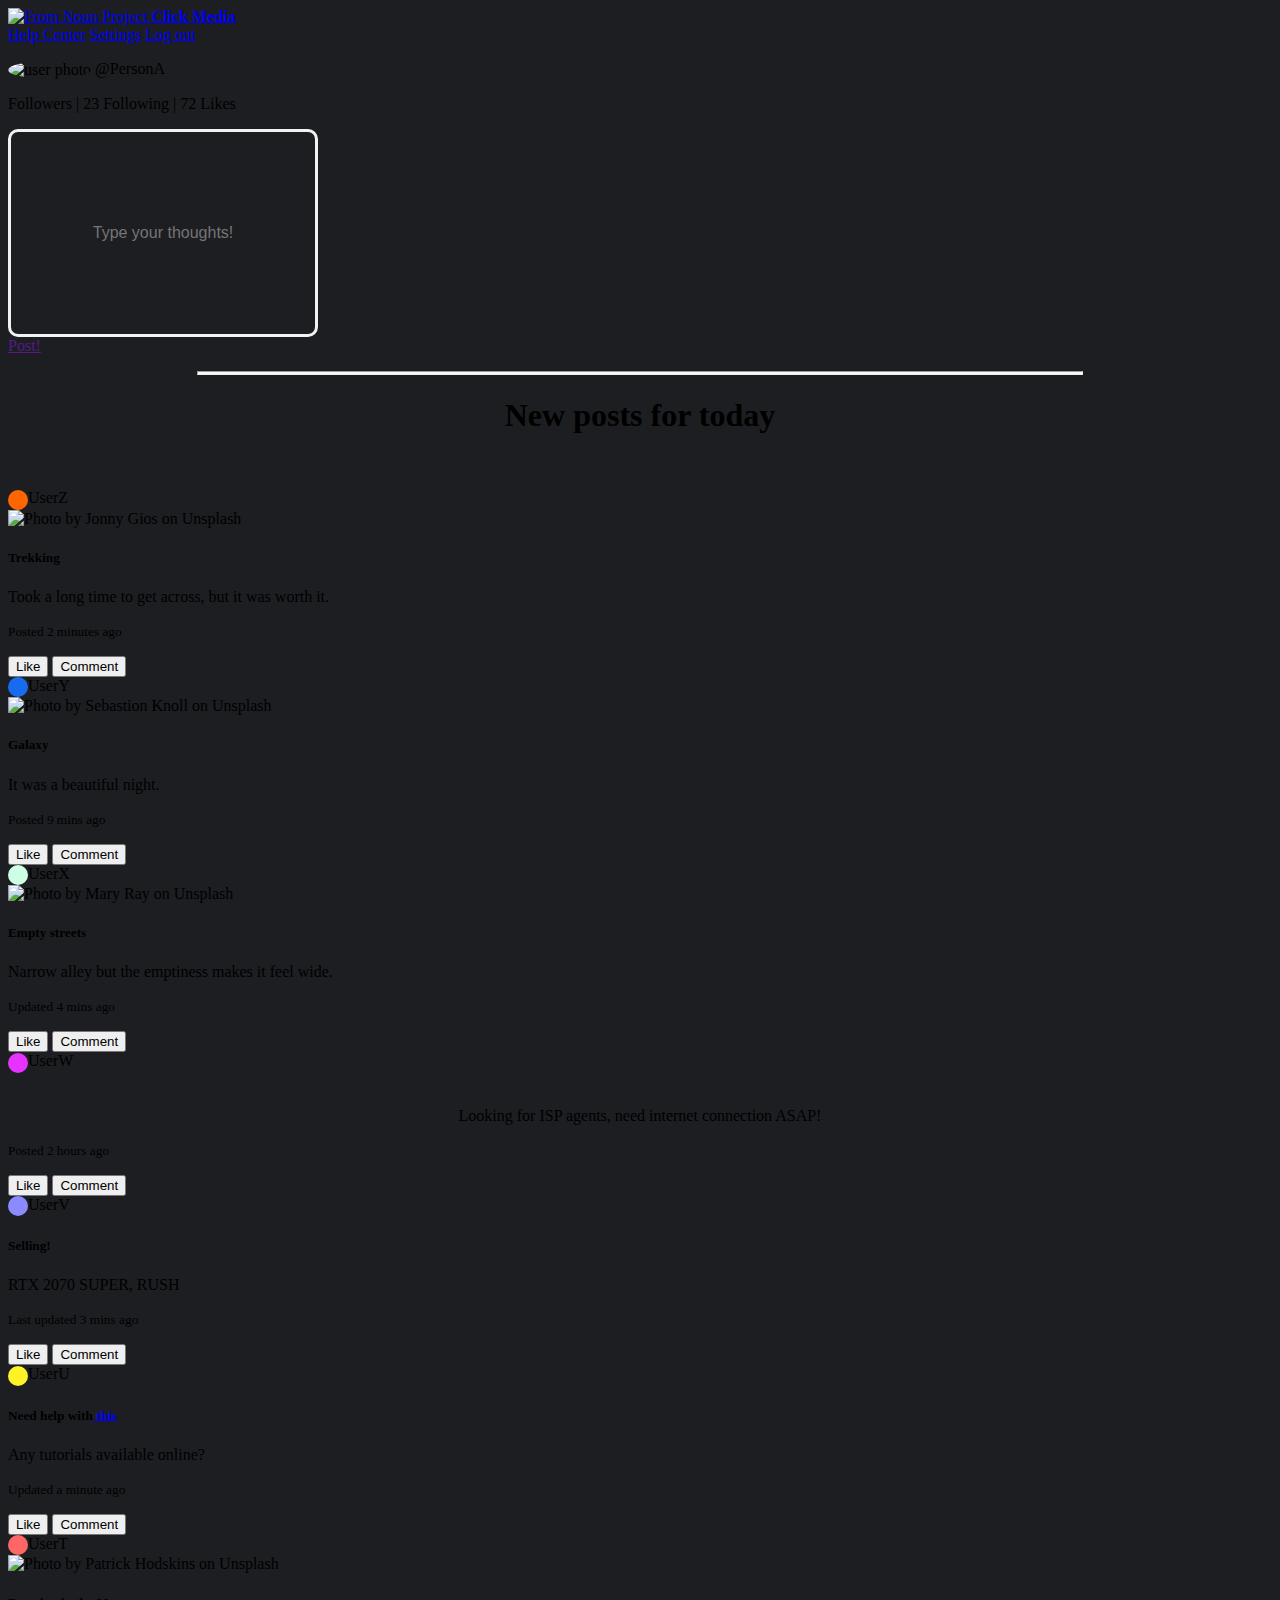
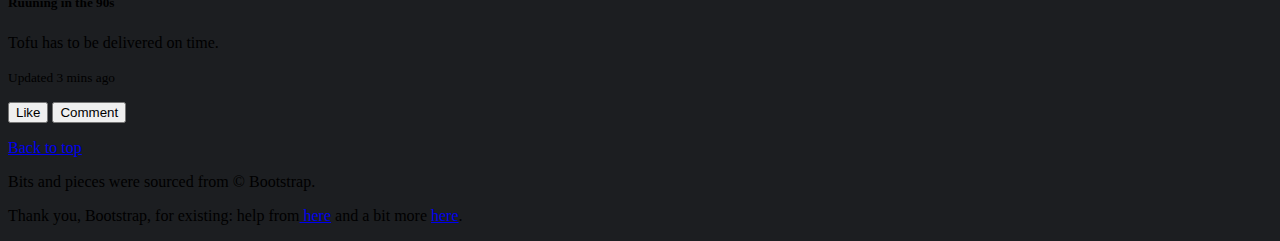
==== commit d598f236: "Update socmedpcreate.html" ====
--- a/socmedp/socmedpcreate.html
+++ b/socmedp/socmedpcreate.html
@@ -36,6 +36,45 @@
 			{
 				color: #FAFAFA;
 			{
+			
+			body {
+  				font-family: Arial, Helvetica, sans-serif;
+			}
+
+			.topnav {
+  				overflow: hidden;
+  				background-color: #333;
+  				position: relative;
+			}
+
+			.topnav #myLinks {
+  				display: none;
+			}
+
+			.topnav a {
+  				color: white;
+  				padding: 14px 16px 14px 16px;
+  				text-decoration: none;
+  				font-size: 17px;
+  				display: block;
+			}
+
+			.topnav a.icon {
+  				background: black;
+  				display: block;
+  				position: absolute;
+  				right: 0;
+  				top: 0;
+			}
+
+			.topnav a:hover {
+  				background-color: #ddd;
+  				color: black;
+			}
+
+			.active {
+  				color: white;
+			}	
 		</style>
 	</head>
   
@@ -44,131 +83,208 @@
 			<div class="navbar navbar-dark bg-dark shadow-sm">
 				<div class="container d-flex justify-content-between">
 				
-					<a href="https://github.com/ZennithYattare/ZennithYattare.github.io/tree/master/socmedp" class="navbar-brand d-flex align-items-center">
+					<a href="https://zennithyattare.github.io/socmedp/socmedpcreate.html" class="navbar-brand d-flex align-items-center">
 					<img class="mr-2" height="40px" src="https://raw.githubusercontent.com/ZennithYattare/ZennithYattare.github.io/master/socmedp/images/160062610033392493.png" title="From Noun Project">
 						<strong>Click Media</strong>
 					</a>
-					<button class="navbar-toggler collapsed" type="button">
-						<span class="navbar-toggler-icon"></span>
-					</button>
-				</div>
+					
+					<div class="topnav">
+  					<a href="#home" class="active"></a>
+  					<div id="myLinks">
+    						<a href="#helpcenter">Help Center</a>
+    						<a href="#settings">Settings</a>
+    						<a href="#logout">Log out</a>
+  					</div>
+  					<a href="javascript:void(0);" class="icon" onclick="myFunction()">
+    						<i class="fa fa-bars"></i>
+  					</a>
+					</div>
+
+					<div style="padding-left:16px">
+  
+					</div>			 
 			</div>
 		</header>
+		
+		<script>
+		function myFunction() {
+  			var x = document.getElementById("myLinks");
+  			if (x.style.display === "block") {
+    				x.style.display = "none";
+  			} else {
+    				x.style.display = "block";
+  			}
+		}
+		</script>
+  	
+			
 		<main role="main">
 			<section class="jumbotron text-center bgcolor">
 			<div class="container">
 				<p>
-					<img class="borderimage mr-2" src="https://ZennithYattare.github.io/socmedp/images/cat.jpg" width="auto" height="70px" style="vertical-align:middle">
+					<img class="borderimage mr-2" src="https://raw.githubusercontent.com/ZennithYattare/ZennithYattare.github.io/master/socmedp/images/cat.jpg" width="auto" height="70px" style="vertical-align:middle" title="user photo">
 					@PersonA
-				</p>	    
-				<p>
-					<input type="text" style="font-size:12pt; height:200px; width:400px; background:#1c1e21; 			border-color: #f2f2f2; border-width: 3px; border-style: solid; border-radius: 10px; text-align: center;" placeholder="Type your thoughts!">
-					<br>
-					<a href="https://github.com/ZennithYattare/ZennithYattare.github.io/tree/master/socmedp" class="btn btn-secondary my-2">Post!</a>
 				</p>
-				<hr style="height:2px; background: #FAFAFA;">
-				<h2>Album example</h2>
-				<p>Random Photographs for inspiration.</p>
 				<p>
 					 <a class="btn btn-secondary my-2">Followers | 23</a>
 					 <a class="btn btn-secondary my-2">Following | 72</a>
 					 <a class="btn btn-secondary my-2">Likes</a>
+				</p>				
+				<p>
+					<input type="text" style="font-size:12pt; height:200px; width:300px; background:#1c1e21; 			border-color: #f2f2f2; border-width: 3px; border-style: solid; border-radius: 10px; text-align: center; color: white;" placeholder="Type your thoughts!">
+					<br>
+					<a href="" class="btn btn-secondary my-2">Post!</a>
 				</p>
 			</div>
+			<hr style="width: 70%; height:2px; background: #FAFAFA;">
 			</section>
-
+			
+		<h1 style="text-align: center;"> New posts for today </h1>
+		<div> <p> <br> </p> </div>
+		<div class="album">
 			<div class="container">
 				<div class="card-columns">
 					<div class="card bg-secondary">
-						<div class="card-header bg-info">Sausage</div>
+						<div class="card-header bg-info">
+							<div class="mr-2" style="height: 20px; width: 20px; background-color: #F60; vertical-align: middle; border-radius: 50%; display: inline-block;"></div>UserZ
+						</div>
 						<img src="https://raw.githubusercontent.com/ZennithYattare/ZennithYattare.github.io/master/socmedp/images/jonny-gios-CtdZoTpP6wE-unsplash.jpg" class="card-img-top" alt="Photo by Jonny Gios on Unsplash">
 						<div class="card-body">
-							<h5 class="card-title">Card title that wraps to a new line</h5>
-							<p class="card-text">This is a longer card with supporting text below as a natural lead-in to additional content. This content is a little bit longer.</p>
+							<h5 class="card-title">Trekking</h5>
+							<p class="card-text">Took a long time to get across, but it was worth it.</p>
+							<p> <small>Posted 2 minutes ago</small> </p>
 							<div class="d-flex justify-content-between align-items-center">
 								<div class="btn-group">
 								  <button type="button" class="btn btn-sm btn-outline-secondary">Like</button>
 								  <button type="button" class="btn btn-sm btn-outline-secondary">Comment</button>
-								  <button type="button" class="btn btn-sm btn-outline-secondary">Edit</button>
-								</div>
-								<small class="text-muted">9 mins</small>
+								</div>
 							</div>
 						</div>
 					</div>
 	  
 					<div class="card bg-secondary">
-						<div class="card-header">Sausage</div>
+						<div class="card-header">
+							<div class="mr-2" style="height: 20px; width: 20px; background-color: #176BEF; vertical-align: middle; border-radius: 50%; display: inline-block;"></div>UserY
+						</div>
 						<img src="https://raw.githubusercontent.com/ZennithYattare/ZennithYattare.github.io/master/socmedp/images/sebastian-knoll-NQtSWITtowE-unsplash.jpg" class="card-img-top" alt="Photo by Sebastion Knoll on Unsplash">
 						<div class="card-body">
-							<p class="card-text">Lorem ipsum dolor sit amet, consectetur adipiscing elit. Integer posuere erat a ante.</p>
-							<div class="d-flex justify-content-between align-items-center">
-								<div class="btn-group">
-									<button type="button" class="btn btn-sm btn-outline-secondary">Like</button>
-									<button type="button" class="btn btn-sm btn-outline-secondary">Comment</button>
-									<button type="button" class="btn btn-sm btn-outline-secondary">Edit</button>
-								</div>
-								<small class="text-muted">9 mins</small>
-							</div>
-						</div>
-					</div>
-					<div class="card bg-secondary">
-		<img src="https://github.com/ZennithYattare/ZennithYattare.github.io/blob/master/socmedp/images/mary-ray-40PeNF4og5s-unsplash.jpg?raw=true" class="card-img-top" alt="Photo by Mary Ray on Unsplash">
-		<div class="card-body">
-		  <h5 class="card-title">Card title</h5>
-		  <p class="card-text">This card has supporting text below as a natural lead-in to additional content.</p>
-		  <p class="card-text"><small class="text-muted">Last updated 3 mins ago</small></p>
+							<h5 class="card-title">Galaxy</h5>
+							<p class="card-text">It was a beautiful night.</p>
+							<p>
+								<small>Posted 9 mins ago</small>
+							</p>
+							<div class="d-flex justify-content-between align-items-center">
+								<div class="btn-group">
+									<button type="button" class="btn btn-sm btn-outline-secondary">Like</button>
+									<button type="button" class="btn btn-sm btn-outline-secondary">Comment</button>
+								</div>
+							</div>
+						</div>
+					</div>
+					
+					<div class="card bg-secondary">
+						<div class="card-header">
+							<div class="mr-2" style="height: 20px; width: 20px; background-color: #CCFFE5; vertical-align: middle; border-radius: 50%; display: inline-block;"></div>UserX
+						</div>
+						<img src="https://github.com/ZennithYattare/ZennithYattare.github.io/blob/master/socmedp/images/mary-ray-40PeNF4og5s-unsplash.jpg?raw=true" class="card-img-top" alt="Photo by Mary Ray on Unsplash">
+						<div class="card-body">
+							<h5 class="card-title">Empty streets</h5>
+							<p class="card-text">Narrow alley but the emptiness makes it feel wide.</p>
+							<p> <small>Updated 4 mins ago</small> </p>
+							<div class="d-flex justify-content-between align-items-center">
+								<div class="btn-group">
+									<button type="button" class="btn btn-sm btn-outline-secondary">Like</button>
+									<button type="button" class="btn btn-sm btn-outline-secondary">Comment</button>
+								</div>
+							</div>							
+						</div>
+					</div>
+					
+					<div class="card bg-secondary">
+						<div class="card-header bg-success">
+							<div class="mr-2" style="height: 20px; width: 20px; background-color: #E633FF; vertical-align: middle; border-radius: 50%; display: inline-block;"></div>UserW
+						</div>
+						<blockquote class="blockquote mb-0">
+						  <p style="text-align: center;"> <br>Looking for ISP agents, need internet connection ASAP!</p>
+						</blockquote>
+						<div class="card-body">
+						<p> <small>Posted 2 hours ago</small> </p>
+						<div class="d-flex justify-content-between align-items-center">
+							<div class="btn-group">
+								<button type="button" class="btn btn-sm btn-outline-secondary">Like</button>
+								<button type="button" class="btn btn-sm btn-outline-secondary">Comment</button>
+							</div>
+						</div>
+						</div>						
+					</div>
+					
+					<div class="card bg-secondary">
+						<div class="card-header bg-danger">
+							<div class="mr-2" style="height: 20px; width: 20px; background-color: #8B8BFF; vertical-align: middle; border-radius: 50%; display: inline-block;"></div>UserV
+						</div>
+						<div class="card-body text-center">
+							<h5 class="card-title">Selling!</h5>
+							<p class="card-text">RTX 2070 SUPER, RUSH</p>
+							<p style="text-align: left;"> <small>Last updated 3 mins ago</small> </p>
+							<div class="d-flex justify-content-between align-items-center">
+								<div class="btn-group">
+									<button type="button" class="btn btn-sm btn-outline-secondary">Like</button>
+									<button type="button" class="btn btn-sm btn-outline-secondary">Comment</button>
+								</div>								
+							</div>
+						</div>
+					</div>
+					
+					<div class="card bg-secondary">
+						<div class="card-header">
+							<div class="mr-2" style="height: 20px; width: 20px; background-color: #FFF226; vertical-align: middle; border-radius: 50%; display: inline-block;"></div>UserU
+						</div>
+						<div class="card-body">
+							<h5>Need help with<a href="https://youtu.be/dQw4w9WgXcQ"> this</a></h5>
+							<p class="card-text">Any tutorials available online?</p>
+							<p> <small>Updated a minute ago</small> </p>
+							<div class="d-flex justify-content-between align-items-center">
+								<div class="btn-group">
+									<button type="button" class="btn btn-sm btn-outline-secondary">Like</button>
+									<button type="button" class="btn btn-sm btn-outline-secondary">Comment</button>
+								</div>
+							</div>
+						</div>						
+					</div>
+					
+					<div class="card bg-secondary">
+						<div class="card-header">
+							<div class="mr-2" style="height: 20px; width: 20px; background-color: #FF6666; vertical-align: middle; border-radius: 50%; display: inline-block;"></div>UserT
+						</div>
+						<img src="https://raw.githubusercontent.com/ZennithYattare/ZennithYattare.github.io/master/socmedp/images/patrick-hodskins-nxFXWc5-FFs-unsplash.jpg" class="card-img-top" alt="Photo by Patrick Hodskins on Unsplash">					
+						<div class="card-body">
+						<h5 class="card-title">Ruuning in the 90s</h5>						
+						<p class="card-text">Tofu has to be delivered on time.
+						</p>
+						<p>
+						<small>Updated 3 mins ago</small>
+						</p>
+							<div class="d-flex justify-content-between align-items-center">
+								<div class="btn-group">
+									<button type="button" class="btn btn-sm btn-outline-secondary">Like</button>
+									<button type="button" class="btn btn-sm btn-outline-secondary">Comment</button>
+								</div>
+							</div>
+						</div>
+					</div>
+				</div>
+			</div>
 		</div>
-	  </div>
-					<div class="card bg-secondary text-white text-center p-3">
-		<img src="">
-		<blockquote class="blockquote mb-0">
-		  <p>Lorem ipsum dolor sit amet, consectetur adipiscing elit. Integer posuere erat.</p>
-		  <footer class="blockquote-footer text-white">
-			<small>
-			  Someone famous in <cite title="Source Title">Source Title</cite>
-			</small>
-		  </footer>
-		</blockquote>
-	  </div>
-					<div class="card bg-secondary text-center">
-		<div class="card-body">
-		  <h5 class="card-title">Card title</h5>
-		  <p class="card-text">This card has a regular title and short paragraphy of text below it.</p>
-		  <p class="card-text"><small class="text-muted">Last updated 3 mins ago</small></p>
-		</div>
-	  </div>
-					<div class="card bg-secondary">
-						<img src="..." class="card-img-top" alt="...">
-					</div>
-					<div class="card bg-secondary p-3 text-right">
-		<blockquote class="blockquote mb-0">
-		  <p>Lorem ipsum dolor sit amet, consectetur adipiscing elit. Integer posuere erat a ante.</p>
-		  <footer class="blockquote-footer">
-			<small class="text-muted">
-			  Someone famous in <cite title="Source Title">Source Title</cite>
-			</small>
-		  </footer>
-		</blockquote>
-	  </div>
-					<div class="card bg-secondary">
-		<div class="card-body">
-		  <h5 class="card-title">Card title</h5>
-		  <p class="card-text">This is another card with title and supporting text below. This card has some additional content to make it slightly taller overall.</p>
-		  <p class="card-text"><small class="text-muted">Last updated 3 mins ago</small></p>
-		</div>
-	  </div>
-				</div>
-	</div>
-	</main>
-
-<footer class="text-muted">
-		<div class="container">
-		<p class="float-right">
-		<a href="https://zennithyattare.github.io/socmedp/socmedpcreate.html">Back to top</a>
-		</p>
-		<p>Album example is © Bootstrap, but please download and customize it for yourself!</p>
-		<p>New to Bootstrap? <a href="https://getbootstrap.com/">Visit the homepage</a> or read our <a href="https://getbootstrap.com/docs/4.5/getting-started/introduction/">getting started guide</a>.</p>
-		</div>
+		</main>
+
+		<footer class="text-muted">
+			<div class="container">
+				<p class="float-right">
+					<a href="https://zennithyattare.github.io/socmedp/socmedpcreate.html">Back to top</a>
+				</p>
+				<p>Bits and pieces were sourced from © Bootstrap.</p>
+				<p>Thank you, Bootstrap, for existing: help from<a href="https://getbootstrap.com/docs/4.5/examples/album/"> here</a> and a bit more <a href="https://getbootstrap.com/docs/4.3/components/card/">here</a>.</p>
+			</div>
 		</footer>
 	</body>
 </html>
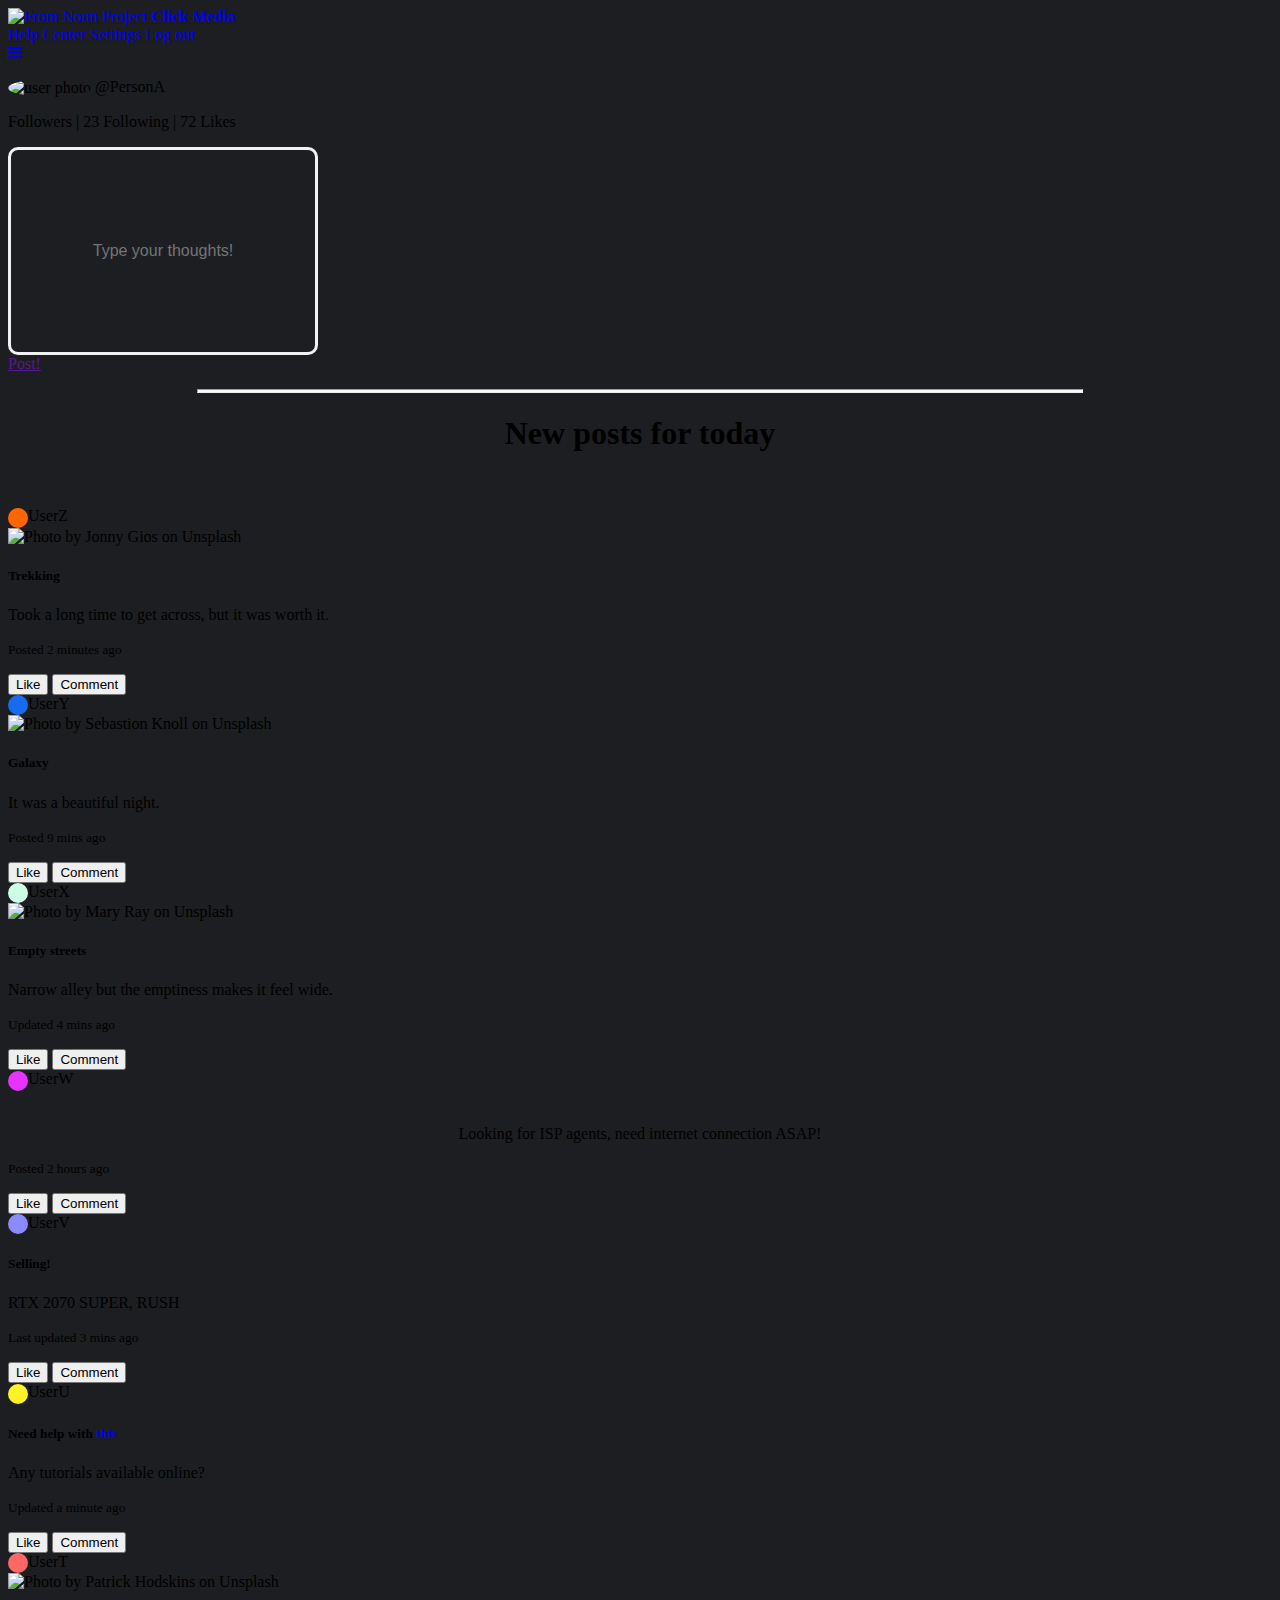
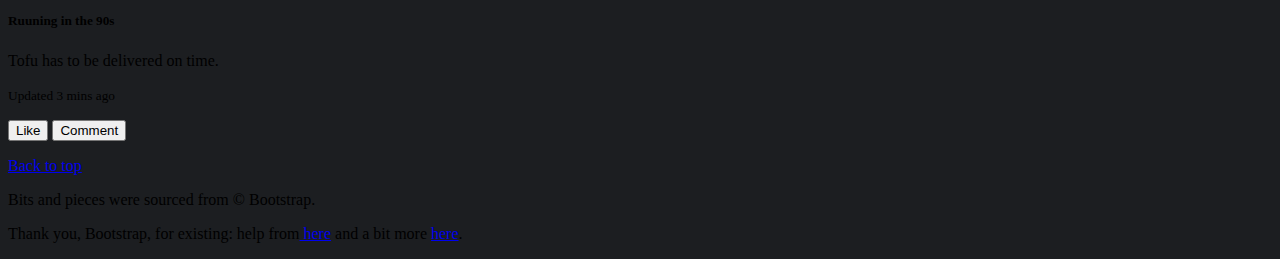
==== commit cf40b068: "Update socmedpcreate.html" ====
--- a/socmedp/socmedpcreate.html
+++ b/socmedp/socmedpcreate.html
@@ -6,6 +6,7 @@
     	<meta name="viewport" content="width=device-width, initial-scale=1, shrink-to-fit=no">
 		<link href="https://ZennithYattare.github.io/socmedp/css/bootstrap.css" rel="stylesheet">
 		<link href="https://ZennithYattare.github.io/socmedp/css/album.css" rel="stylesheet">
+		<link rel="stylesheet" href="https://cdnjs.cloudflare.com/ajax/libs/font-awesome/4.7.0/css/font-awesome.min.css">
 		<style>
 			.bd-placeholder-img 
 			{
@@ -77,7 +78,7 @@
 			}	
 		</style>
 	</head>
-  
+	
 	<body class="bgcolor">
 		<header>
 			<div class="navbar navbar-dark bg-dark shadow-sm">
@@ -89,11 +90,11 @@
 					</a>
 					
 					<div class="topnav">
-  					<a href="#home" class="active"></a>
-  					<div id="myLinks">
-    						<a href="#helpcenter">Help Center</a>
-    						<a href="#settings">Settings</a>
-    						<a href="#logout">Log out</a>
+  						<a href="#home" class="active"></a>
+  						<div id="myLinks">
+    							<a href="#helpcenter">Help Center</a>
+    							<a href="#settings">Settings</a>
+    							<a href="#logout">Log out</a>
   					</div>
   					<a href="javascript:void(0);" class="icon" onclick="myFunction()">
     						<i class="fa fa-bars"></i>
